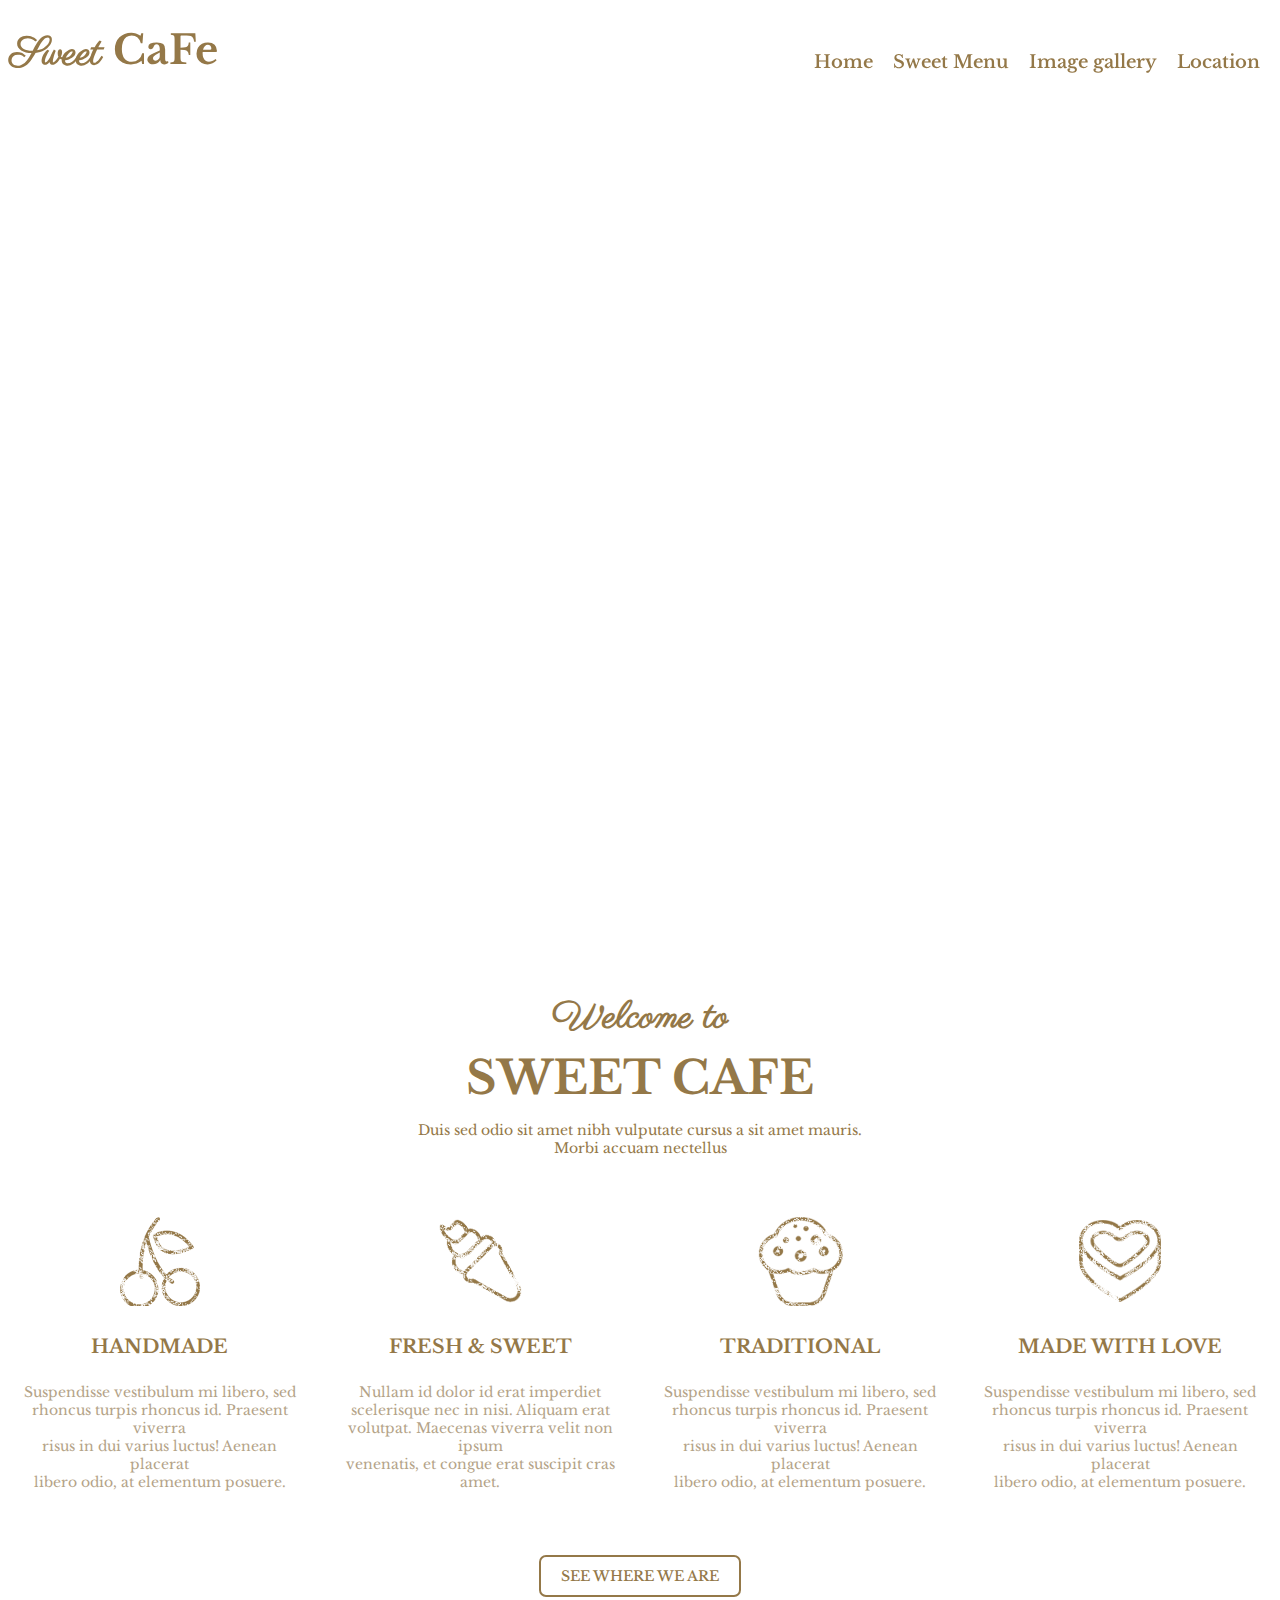
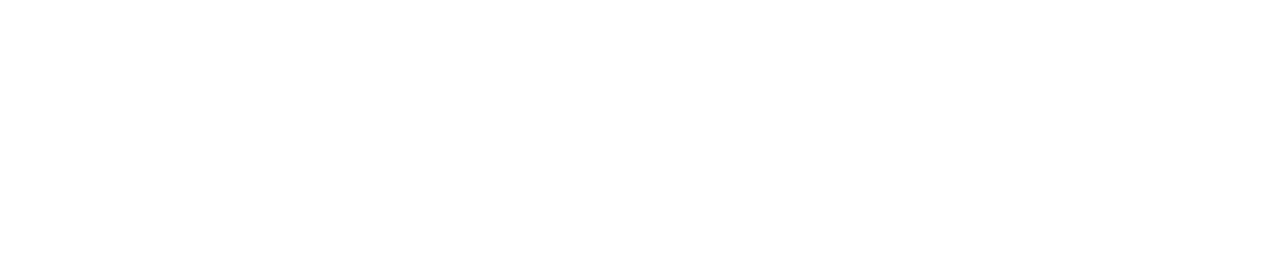
==== index.html @ 422b2dcc "updated the html file" ====
<!DOCTYPE html>
<html lang="en">
  <head>
    <meta charset="UTF-8" />
    <meta name="viewport" content="width=device-width, initial-scale=1.0" />
    <title>Cafe</title>
    <link rel="stylesheet" href="style.css" />
    <link rel="preconnect" href="https://fonts.googleapis.com" />
    <link rel="preconnect" href="https://fonts.gstatic.com" crossorigin />
    <link
      href="https://fonts.googleapis.com/css2?family=Inter:wght@100..900&family=Libre+Baskerville:ital,wght@0,400;0,700;1,400&family=Mitr:wght@200;300;400;500;600;700&family=Nunito:ital,wght@0,200..1000;1,200..1000&family=Outfit:wght@100..900&family=Pacifico&family=Poetsen+One&family=Poppins:ital,wght@0,100;0,200;0,300;0,400;0,500;0,600;0,700;0,800;0,900;1,100;1,200;1,300;1,400;1,500;1,600;1,700;1,800;1,900&family=Roboto+Slab:wght@100..900&family=Roboto:ital,wght@0,100;0,300;0,400;0,500;0,700;0,900;1,100;1,300;1,400;1,500;1,700;1,900&family=Rubik:ital,wght@0,300..900;1,300..900&family=Signika+Negative:wght@300..700&family=Signika:wght@300..700&display=swap"
      rel="stylesheet"
    />
    <link rel="preconnect" href="https://fonts.googleapis.com" />
    <link rel="preconnect" href="https://fonts.gstatic.com" crossorigin />
    <link
      href="https://fonts.googleapis.com/css2?family=Inter:wght@100..900&family=Libre+Baskerville:ital,wght@0,400;0,700;1,400&family=Mitr:wght@200;300;400;500;600;700&family=Nunito:ital,wght@0,200..1000;1,200..1000&family=Outfit:wght@100..900&family=Pacifico&family=Parisienne&family=Poetsen+One&family=Poppins:ital,wght@0,100;0,200;0,300;0,400;0,500;0,600;0,700;0,800;0,900;1,100;1,200;1,300;1,400;1,500;1,600;1,700;1,800;1,900&family=Roboto+Slab:wght@100..900&family=Roboto:ital,wght@0,100;0,300;0,400;0,500;0,700;0,900;1,100;1,300;1,400;1,500;1,700;1,900&family=Rubik:ital,wght@0,300..900;1,300..900&family=Signika+Negative:wght@300..700&family=Signika:wght@300..700&display=swap"
      rel="stylesheet"
    />
  </head>
  <body>
    <div class="home-container">
      <section class="first-section-home">
        <nav class="home-nav">
          <div class="left-logo">
            <h1 class="logo-name"><span class="cursive">Sweet</span> CaFe</h1>
          </div>
          <div class="right-menu">
            <ul class="nav-list">
              <li class="home-li">
                <a href="index.html" class="home-links">Home</a>
              </li>
              <li class="home-li">
                <a href="menu.html" class="home-links">Sweet Menu</a>
              </li>
              <li class="home-li">
                <a href="gallery.html" class="home-links">Image gallery</a>
              </li>
              <li class="home-li">
                <a href="location.html" class="home-links">Location</a>
              </li>
            </ul>
          </div>
        </nav>
        <!-- end of navigation -->
      </section>
      <section class="overview-container">
        <h2 class="welcome-text">Welcome to</h2>
        <h1 class="cafe-name">SWEET CAFE</h1>
        <p class="cafe-descrip">
          Duis sed odio sit amet nibh vulputate cursus a sit amet mauris.<br />
          Morbi accuam nectellus
        </p>
        <div class="columns-container">
          <div class="colum-1">
            <img
              src="icons/berryicon.png"
              alt="berry-icon"
              class="icons-home"
            />
            <h4 class="column-heading">HANDMADE</h4>
            <p class="column-descrip">
              Suspendisse vestibulum mi libero, sed<br />
              rhoncus turpis rhoncus id. Praesent viverra<br />
              risus in dui varius luctus! Aenean placerat<br />
              libero odio, at elementum posuere.
            </p>
          </div>
          <div class="colum-1">
            <img
              src="icons/icecream-cone.png"
              alt="ice-cone"
              class="icons-home"
            />
            <h4 class="column-heading">FRESH & SWEET</h4>
            <p class="column-descrip">
              Nullam id dolor id erat imperdiet<br />
              scelerisque nec in nisi. Aliquam erat<br />
              volutpat. Maecenas viverra velit non ipsum<br />
              venenatis, et congue erat suscipit cras amet.
            </p>
          </div>
          <div class="colum-1">
            <img src="icons/muffin-icon.png" alt="muffin" class="icons-home" />
            <h4 class="column-heading">TRADITIONAL</h4>
            <p class="column-descrip">
              Suspendisse vestibulum mi libero, sed<br />
              rhoncus turpis rhoncus id. Praesent viverra<br />
              risus in dui varius luctus! Aenean placerat<br />
              libero odio, at elementum posuere.
            </p>
          </div>
          <div class="colum-1">
            <img src="icons/heart-icon.png" alt="heart" class="icons-home" />
            <h4 class="column-heading">MADE WITH LOVE</h4>
            <p class="column-descrip">
              Suspendisse vestibulum mi libero, sed<br />
              rhoncus turpis rhoncus id. Praesent viverra<br />
              risus in dui varius luctus! Aenean placerat<br />
              libero odio, at elementum posuere.
            </p>
          </div>
        </div>
        <button class="location-home">
          <a href="location.html" class="home-links">SEE WHERE WE ARE</a>
        </button>
      </section>
      <!-- bottom-div is the last div container -->
    </div>
  </body>
</html>
---- style.css ----
:root {
  --primary-text-color: #947848;
  --footer-background: #f5f5f1;
  --paragraph-color: #b4a388;
}

body {
  overflow-y: scroll;
  scroll-snap-type: y mandatory;
  scroll-snap-align: start;
  width: 100%;
  height: 100vh;
  scroll-behavior: smooth;
  margin: 0;
  font-family: "Libre Baskerville", serif;
  margin: 0;
  cursor: pointer;
}
.first-section-home {
  background-image: url("images/new-home-bg.jpg");
  background-size: cover;
  width: 100%;
  height: 100vh;
  background-position: center;
}
.home-nav {
  background-color: rgba(255, 255, 255, 0.7);
  display: flex;
  justify-content: space-between;
  padding-left: 10px;
  padding-right: 15px;
  position: fixed;
  top: 0;
  width: 100%;
}
.logo-name {
  font-size: 40px;
  color: var(--primary-text-color);
  margin-top: 25px;
  font-weight: 700;
}
.cursive {
  font-family: "Parisienne", cursive;
}
.right-menu {
  padding-right: 20px;
}
.nav-list {
  list-style: none;
  display: flex;

  margin-top: 30px;
}
.home-li {
  font-size: 18px;
  padding: 10px;
  color: var(--primary-text-color);
  font-weight: 600;
  line-height: 44px;
}
.home-links {
  color: var(--primary-text-color);
  text-decoration: none;
  cursor: grab;
}
.overview-container {
  background-color: white;
  width: 100%;
  height: 100vh;
  scroll-snap-align: start;
  padding-top: 60px;
  text-align: center;
}
.welcome-text {
  color: var(--primary-text-color);
  text-align: center;
  font-size: 38px;
  margin-bottom: 0;
  font-family: "Parisienne", cursive;
}
.cafe-name {
  text-align: center;
  font-size: 46px;
  color: var(--primary-text-color);
  margin-bottom: 15px;
  margin-top: 5px;
}
.cafe-descrip {
  text-align: center;
  color: var(--primary-text-color);
  font-size: 14px;
}
.columns-container {
  display: flex;
  justify-content: space-evenly;
  text-align: center;
  margin-top: 40px;
  padding-bottom: 30px;
}
.column-heading {
  color: var(--primary-text-color);
  font-size: 19px;
}
.column-descrip {
  color: var(--paragraph-color);
  font-size: 14px;
}
.colum-1 {
  padding: 20px;
}
.icons-home {
  position: relative;
  display: inline-block;
  transition: transform 0.3s ease;
}

.icons-home::after {
  content: "";
  position: absolute;
  left: 0;
  bottom: -10px; /* Adjust the position as needed */
  width: 100%;
  height: 2px; /* Adjust the height of the underline as needed */
  background-color: black; /* Adjust the color of the underline as needed */
  transform: scaleX(0);
  transform-origin: bottom right;
  transition: transform 0.3s ease;
}

.icons-home:hover {
  transform: scale(1.2); /* Scale up the image slightly to bring it forward */
}

.icons-home:hover::after {
  transform: scaleX(1);
  transform-origin: bottom left;
}
.location-home {
  padding: 10px 20px;
  border: 2px solid var(--primary-text-color);
  background-color: white;
  border-radius: 7px;
  transition: all 0.3s ease-in-out;
}
.location-home:hover {
  background-color: var(--primary-text-color);
  color: white;
}

.location-home a {
  font-size: 14px;
  font-weight: 500;
  font-family: "Libre Baskerville", serif;
}

.location-home a:hover {
  color: white;
  background-color: var(--primary-text-color);
}
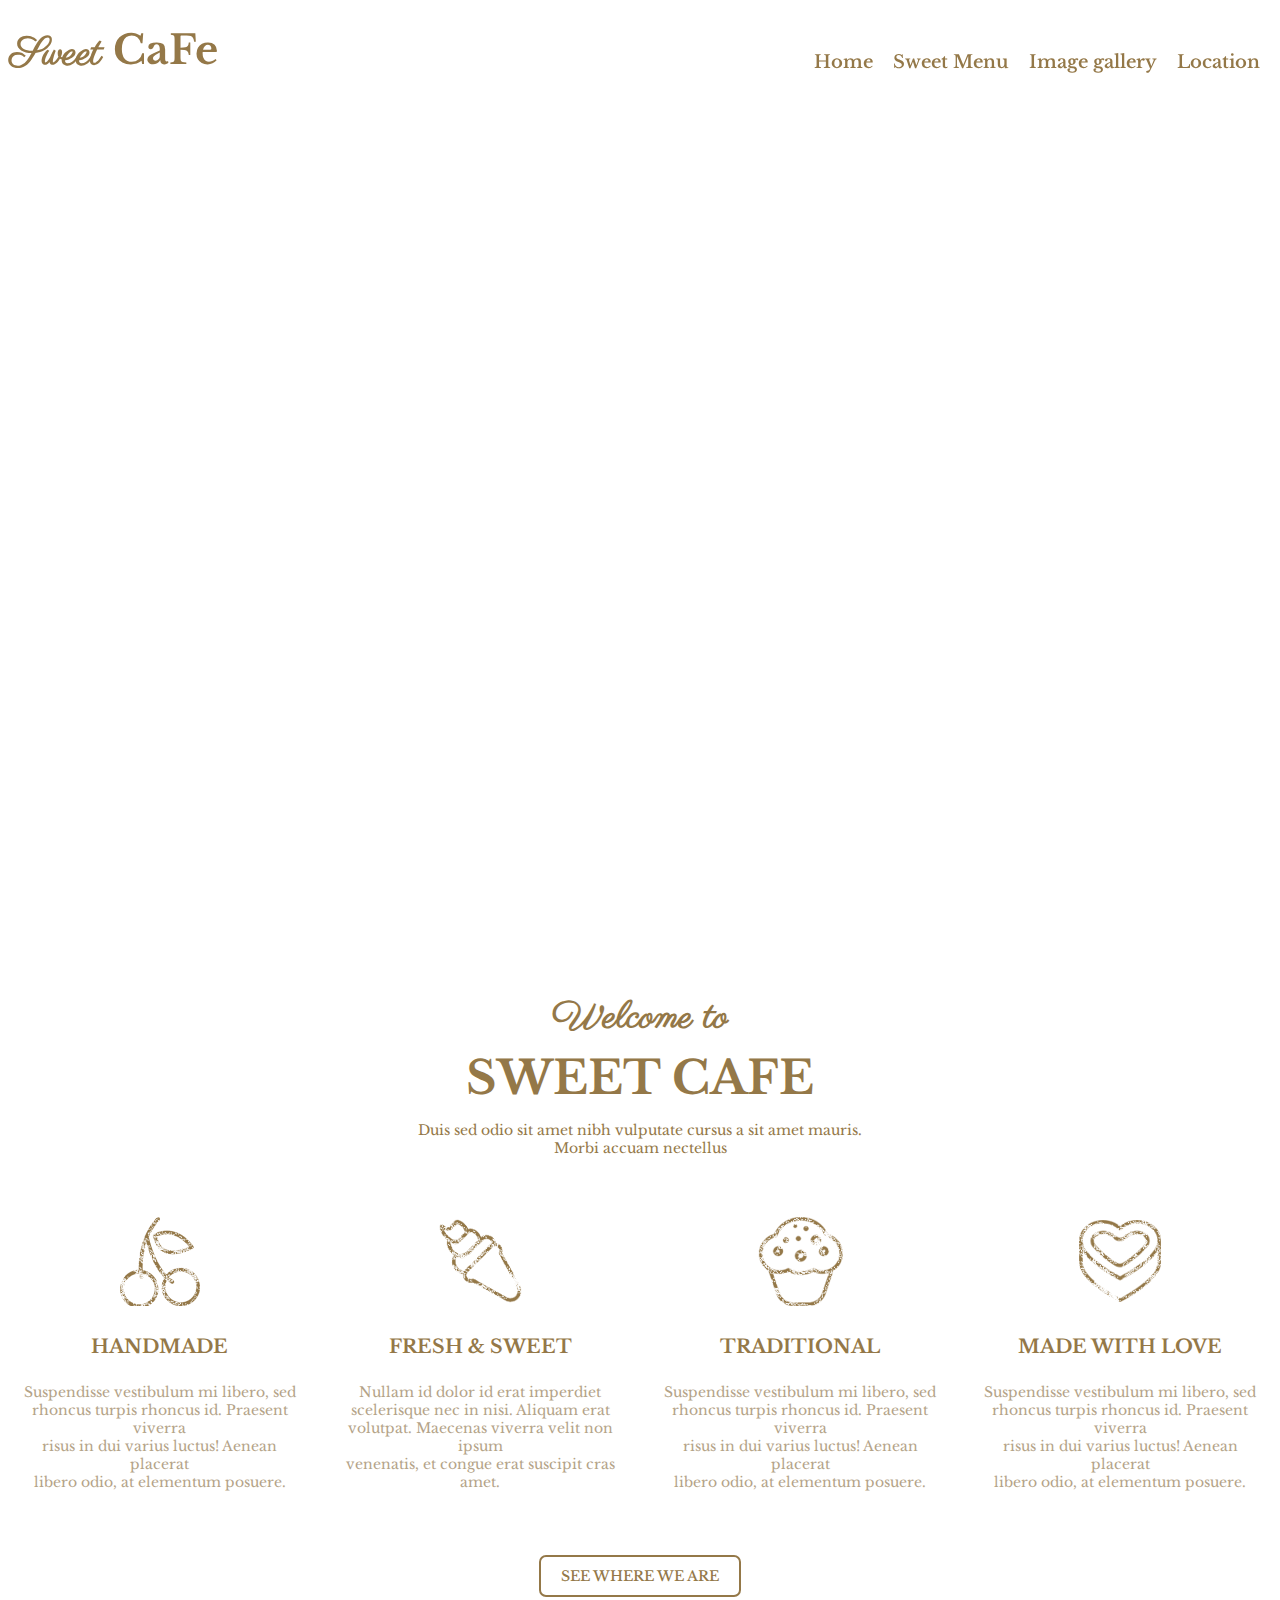
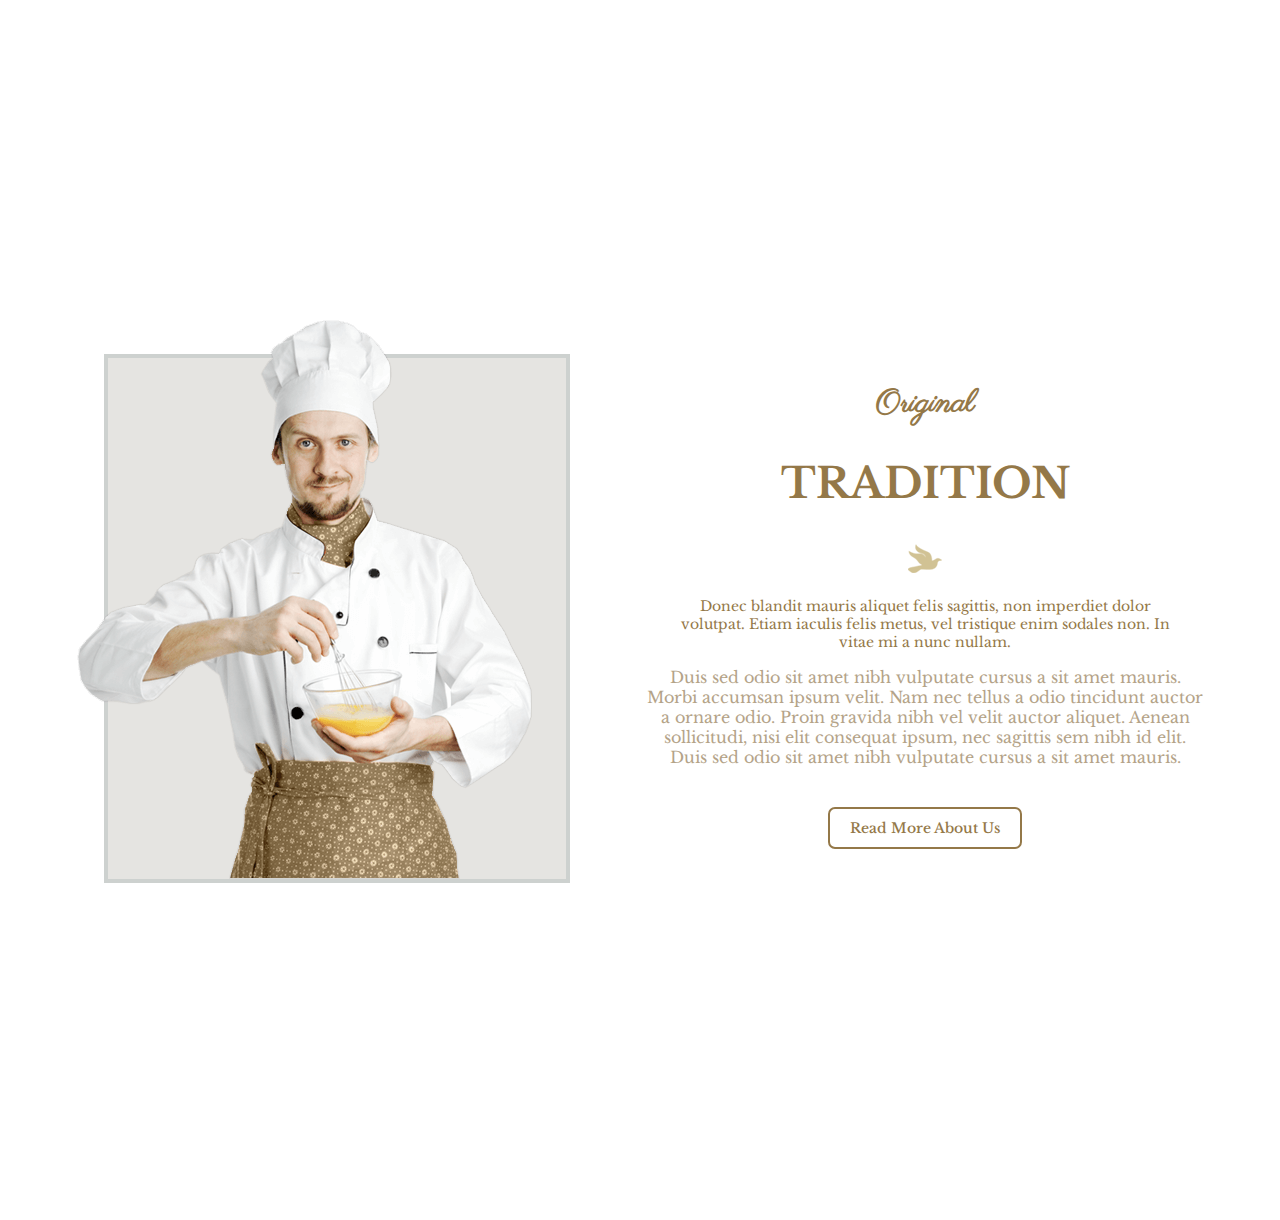
==== commit 489c3070: "updated the css file" ====
--- a/index.html
+++ b/index.html
@@ -101,9 +101,41 @@
             </p>
           </div>
         </div>
-        <button class="location-home">
-          <a href="location.html" class="home-links">SEE WHERE WE ARE</a>
-        </button>
+        <a href="location.html" class="home-links"
+          ><button class="location-home">SEE WHERE WE ARE</button></a
+        >
+      </section>
+      <section class="tradition">
+        <div class="tradition-container">
+          <div class="right">
+            <img src="images/chef-pic.png" alt="chef" />
+          </div>
+          <div class="left">
+            <h3 class="original-text">Original</h3>
+            <h1 class="tradition-text">TRADITION</h1>
+            <img src="images/bird-icon.png" alt="bird" class="bird-icon" />
+            <p class="dark-text">
+              Donec blandit mauris aliquet felis sagittis, non imperdiet
+              dolor<br />
+              volutpat. Etiam iaculis felis metus, vel tristique enim sodales
+              non. In<br />
+              vitae mi a nunc nullam.
+            </p>
+            <p class="gold-text">
+              Duis sed odio sit amet nibh vulputate cursus a sit amet mauris.<br />
+              Morbi accumsan ipsum velit. Nam nec tellus a odio tincidunt
+              auctor<br />
+              a ornare odio. Proin gravida nibh vel velit auctor aliquet.
+              Aenean<br />
+              sollicitudi, nisi elit consequat ipsum, nec sagittis sem nibh id
+              elit.<br />
+              Duis sed odio sit amet nibh vulputate cursus a sit amet mauris.
+            </p>
+            <a href="history.html" class="home-links"
+              ><button class="location-home">Read More About Us</button></a
+            >
+          </div>
+        </div>
       </section>
       <!-- bottom-div is the last div container -->
     </div>
--- a/style.css
+++ b/style.css
@@ -17,7 +17,7 @@
   cursor: pointer;
 }
 .first-section-home {
-  background-image: url("images/new-home-bg.jpg");
+  background-image: url("images/front-bg.jpg");
   background-size: cover;
   width: 100%;
   height: 100vh;
@@ -142,18 +142,53 @@
   border-radius: 7px;
   transition: all 0.3s ease-in-out;
 }
-.location-home:hover {
-  background-color: var(--primary-text-color);
-  color: white;
-}
 
-.location-home a {
+.location-home {
   font-size: 14px;
   font-weight: 500;
   font-family: "Libre Baskerville", serif;
+  color: var(--primary-text-color);
+  cursor: grabbing;
 }
 
-.location-home a:hover {
+.location-home:hover {
   color: white;
   background-color: var(--primary-text-color);
 }
+.tradition {
+  background-color: white;
+  width: 100%;
+  height: 100vh;
+  scroll-snap-align: start;
+  padding-top: 60px;
+  text-align: center;
+}
+.tradition-container {
+  display: flex;
+  justify-content: space-evenly;
+}
+.original-text {
+  font-size: 32px;
+  font-family: "Parisienne", cursive;
+  color: var(--primary-text-color);
+}
+.tradition-text {
+  font-size: 42px;
+  color: var(--primary-text-color);
+  margin-bottom: 20px;
+}
+.dark-text {
+  font-size: 14px;
+  color: var(--primary-text-color);
+  margin-top: 20px;
+}
+.gold-text {
+  color: var(--paragraph-color);
+  margin-bottom: 40px;
+}
+.left {
+  padding-top: 30px;
+}
+.bird-icon {
+  margin-top: 15px;
+}
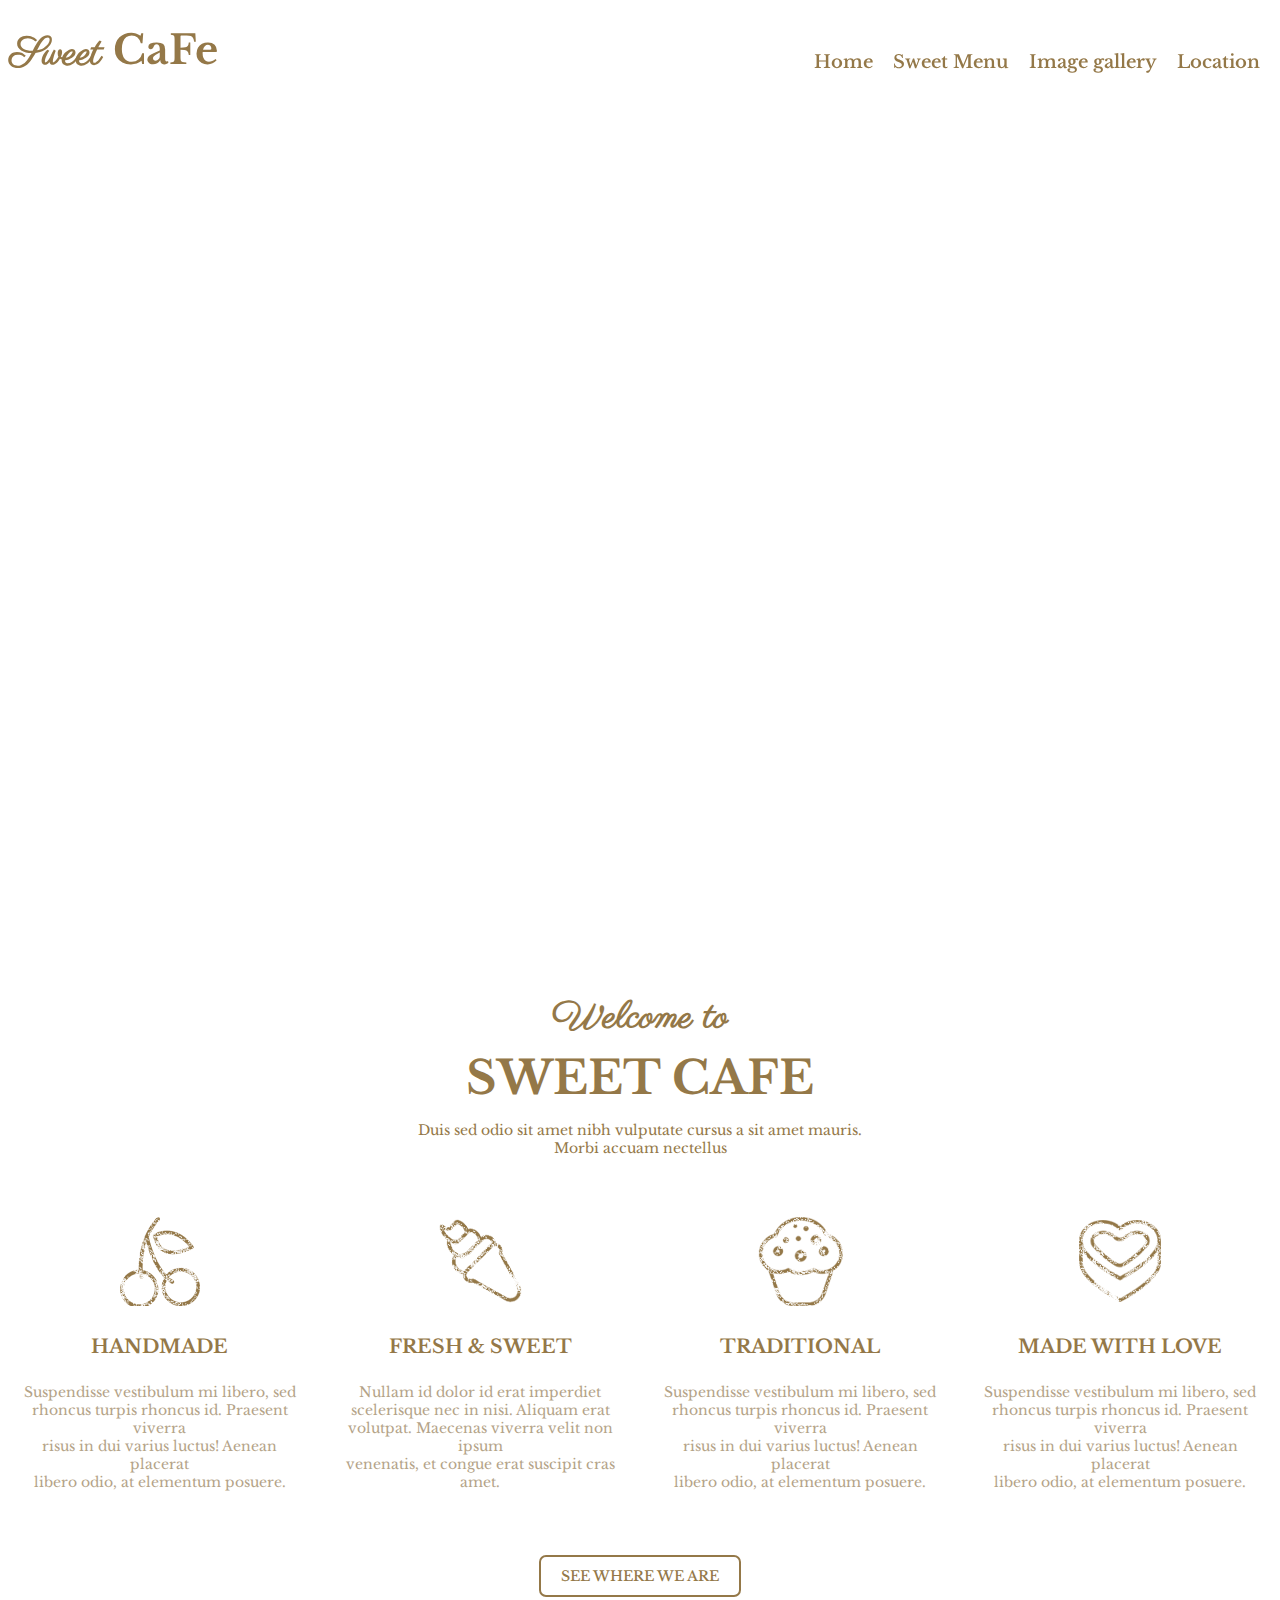
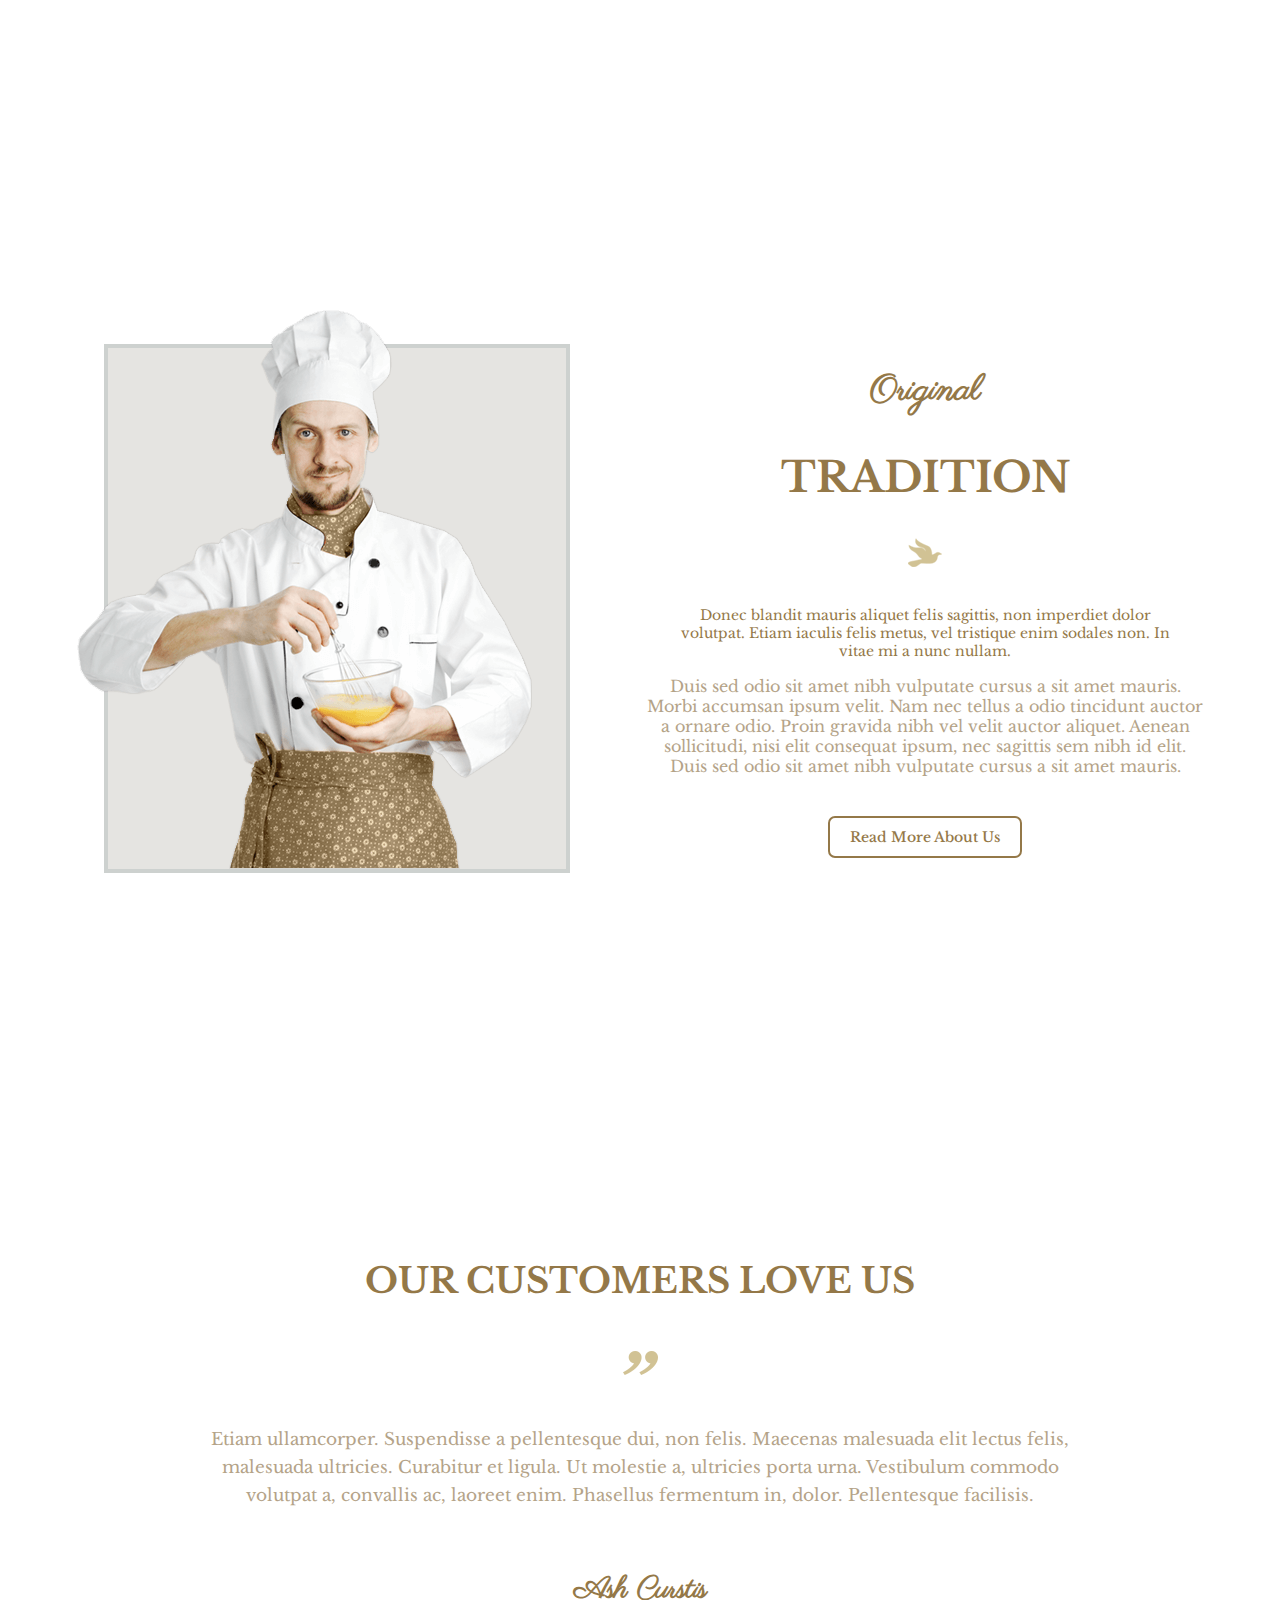
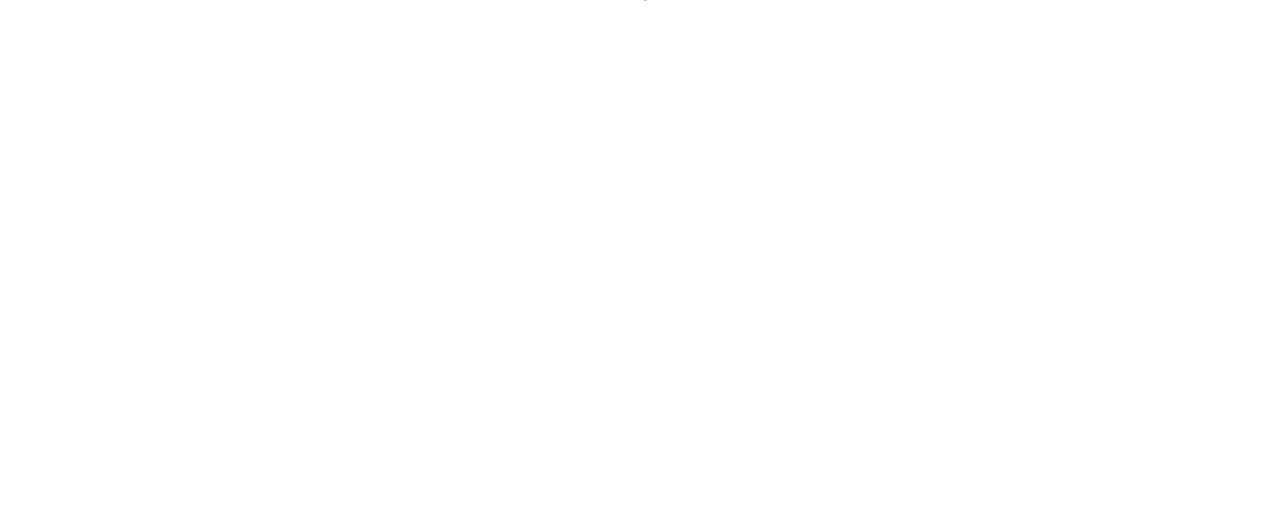
==== commit 068247f1: "updated the html file" ====
--- a/index.html
+++ b/index.html
@@ -137,6 +137,23 @@
           </div>
         </div>
       </section>
+      <section class="review">
+        <h2 class="customer-review">OUR CUSTOMERS LOVE US</h2>
+        <img
+          src="images/quotation-marks.png"
+          alt="quotations"
+          class="qoute-image"
+        />
+        <p class="quote-text">
+          Etiam ullamcorper. Suspendisse a pellentesque dui, non felis. Maecenas
+          malesuada elit lectus felis,<br />
+          malesuada ultricies. Curabitur et ligula. Ut molestie a, ultricies
+          porta urna. Vestibulum commodo<br />
+          volutpat a, convallis ac, laoreet enim. Phasellus fermentum in, dolor.
+          Pellentesque facilisis.
+        </p>
+        <p class="name-reviewer">Ash Curstis</p>
+      </section>
       <!-- bottom-div is the last div container -->
     </div>
   </body>
--- a/style.css
+++ b/style.css
@@ -160,7 +160,7 @@
   width: 100%;
   height: 100vh;
   scroll-snap-align: start;
-  padding-top: 60px;
+  padding-top: 50px;
   text-align: center;
 }
 .tradition-container {
@@ -168,7 +168,7 @@
   justify-content: space-evenly;
 }
 .original-text {
-  font-size: 32px;
+  font-size: 36px;
   font-family: "Parisienne", cursive;
   color: var(--primary-text-color);
 }
@@ -181,14 +181,46 @@
   font-size: 14px;
   color: var(--primary-text-color);
   margin-top: 20px;
+  margin-bottom: 15px;
 }
 .gold-text {
   color: var(--paragraph-color);
   margin-bottom: 40px;
 }
 .left {
-  padding-top: 30px;
+  padding-top: 20px;
 }
 .bird-icon {
   margin-top: 15px;
-}
+  margin-bottom: 15px;
+}
+.review {
+  background-color: white;
+  width: 100%;
+  height: 100vh;
+  scroll-snap-align: start;
+  padding-top: 20px;
+  text-align: center;
+}
+.customer-review {
+  color: var(--primary-text-color);
+  font-size: 35px;
+}
+.quote-text {
+  color: var(--paragraph-color);
+  padding-bottom: 30px;
+  font-size: 17px;
+  line-height: 28px;
+  font-weight: 400;
+  letter-spacing: 0px;
+}
+.qoute-image {
+  margin-bottom: 30px;
+  margin-top: 20px;
+}
+.name-reviewer {
+  color: var(--primary-text-color);
+  font-family: "Parisienne", cursive;
+  font-size: 30px;
+  font-weight: 600;
+}
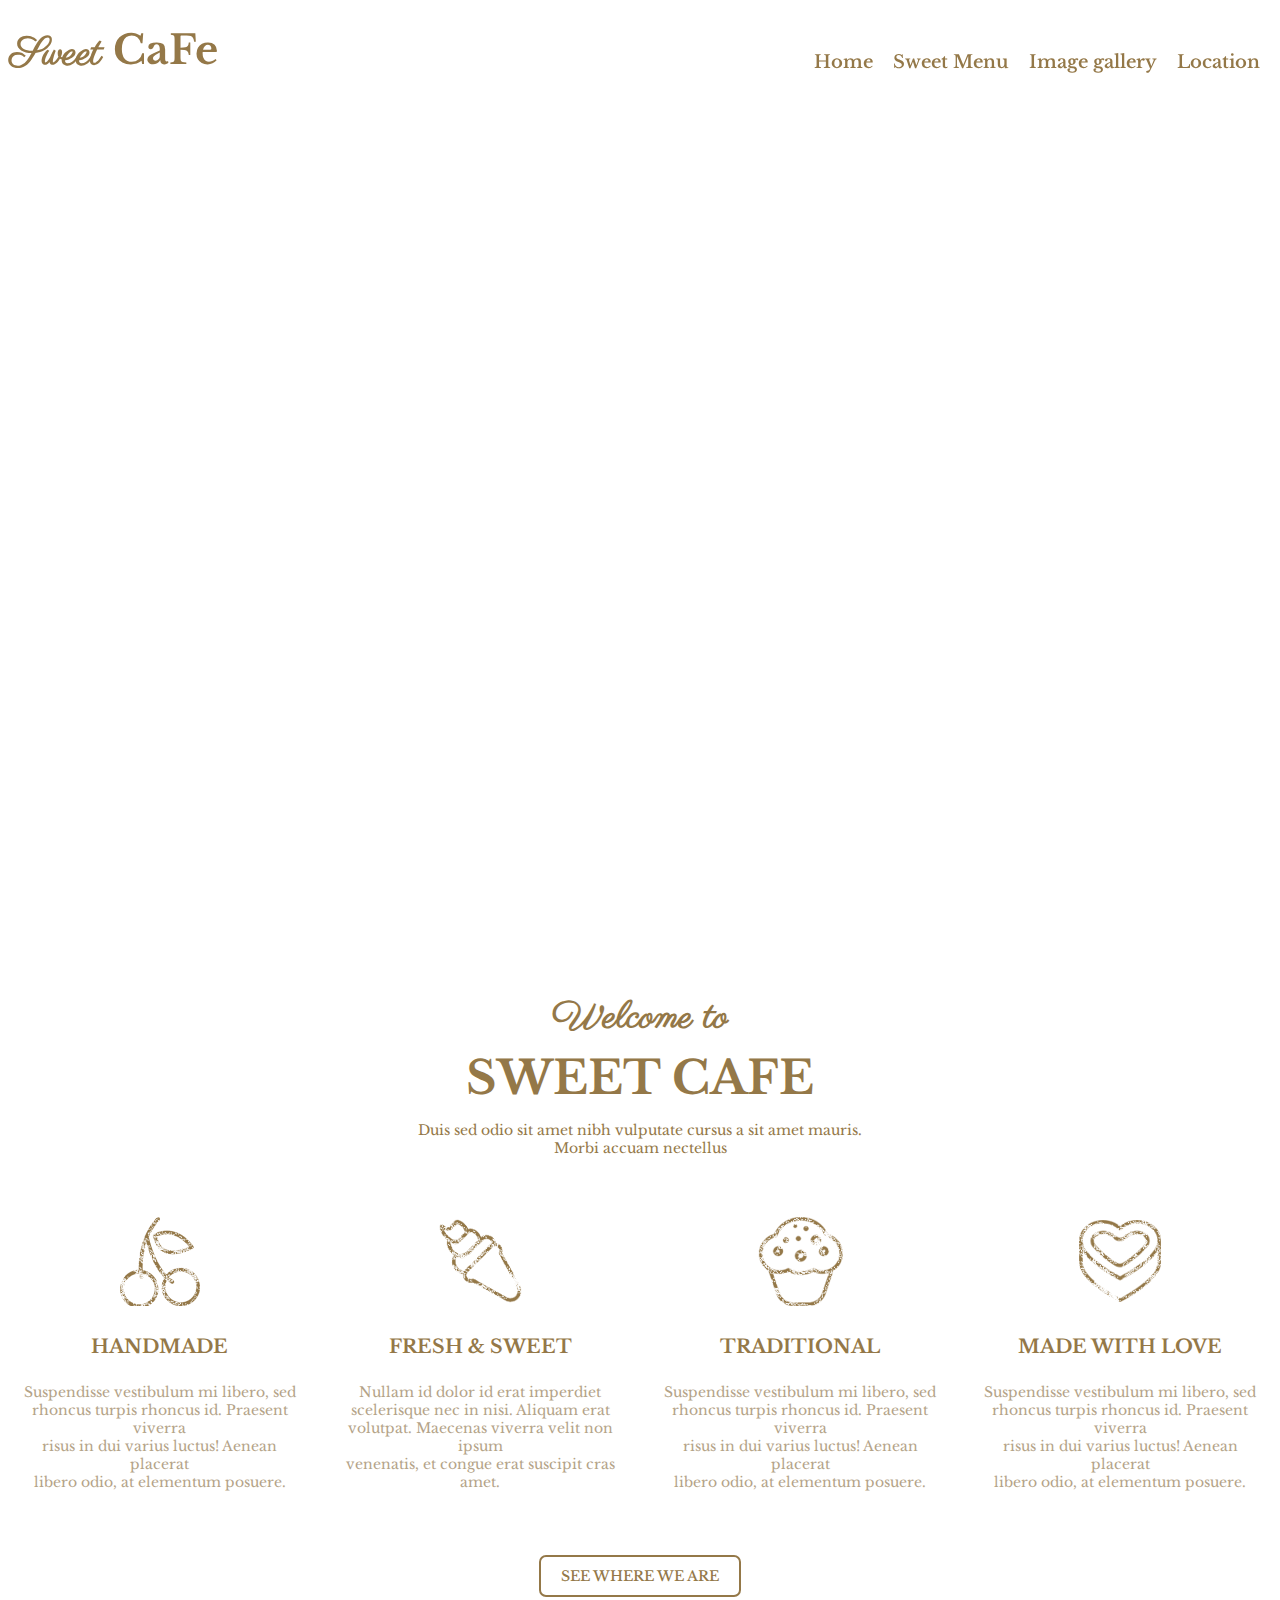
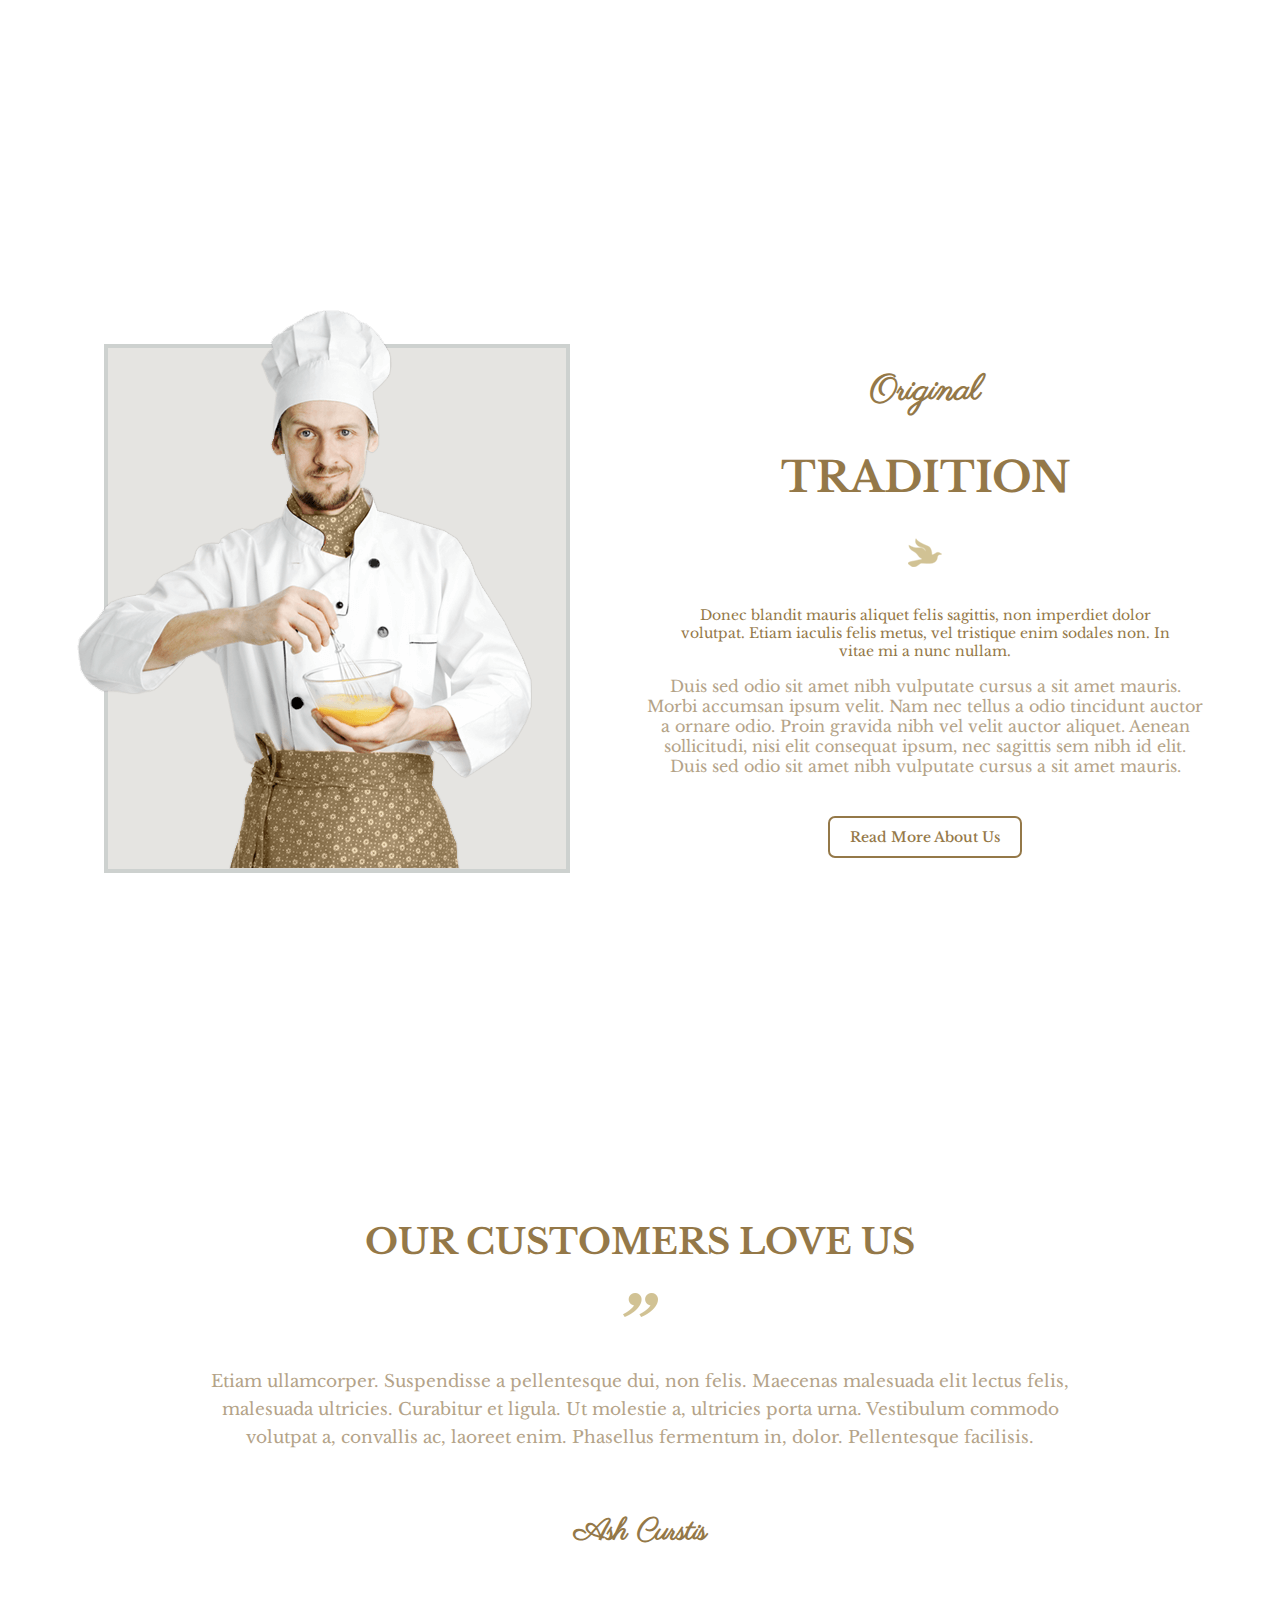
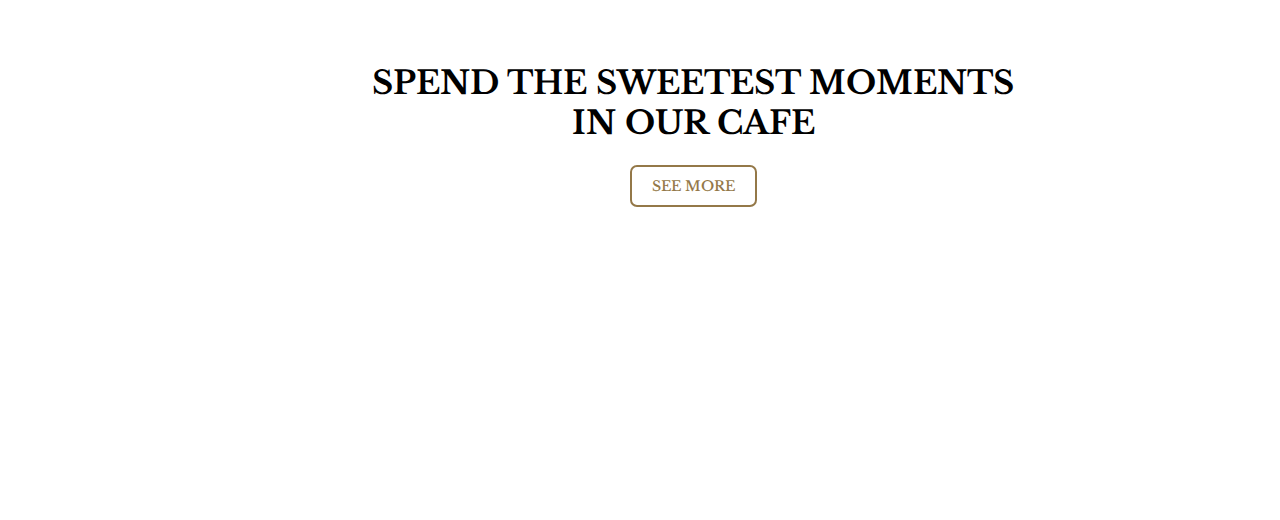
==== commit bab93ade: "updated the html file" ====
--- a/index.html
+++ b/index.html
@@ -153,6 +153,15 @@
           Pellentesque facilisis.
         </p>
         <p class="name-reviewer">Ash Curstis</p>
+        <div class="spend-time">
+          <h1 class="spend-text">
+            SPEND THE SWEETEST MOMENTS<br />
+            IN OUR CAFE
+          </h1>
+          <a href="history.html" class="home-links"
+            ><button class="location-home">SEE MORE</button></a
+          >
+        </div>
       </section>
       <!-- bottom-div is the last div container -->
     </div>
--- a/style.css
+++ b/style.css
@@ -199,12 +199,14 @@
   width: 100%;
   height: 100vh;
   scroll-snap-align: start;
-  padding-top: 20px;
+
   text-align: center;
 }
 .customer-review {
   color: var(--primary-text-color);
   font-size: 35px;
+  margin-top: 10px;
+  margin-bottom: 10px;
 }
 .quote-text {
   color: var(--paragraph-color);
@@ -224,3 +226,14 @@
   font-size: 30px;
   font-weight: 600;
 }
+.spend-time {
+  background-image: url(images/new-home-bg.jpg);
+  background-size: cover;
+  width: 100%;
+  background-position: center;
+
+  padding-top: 60px;
+  padding-left: 53px;
+  padding-right: 53px;
+  padding-bottom: 40px;
+}
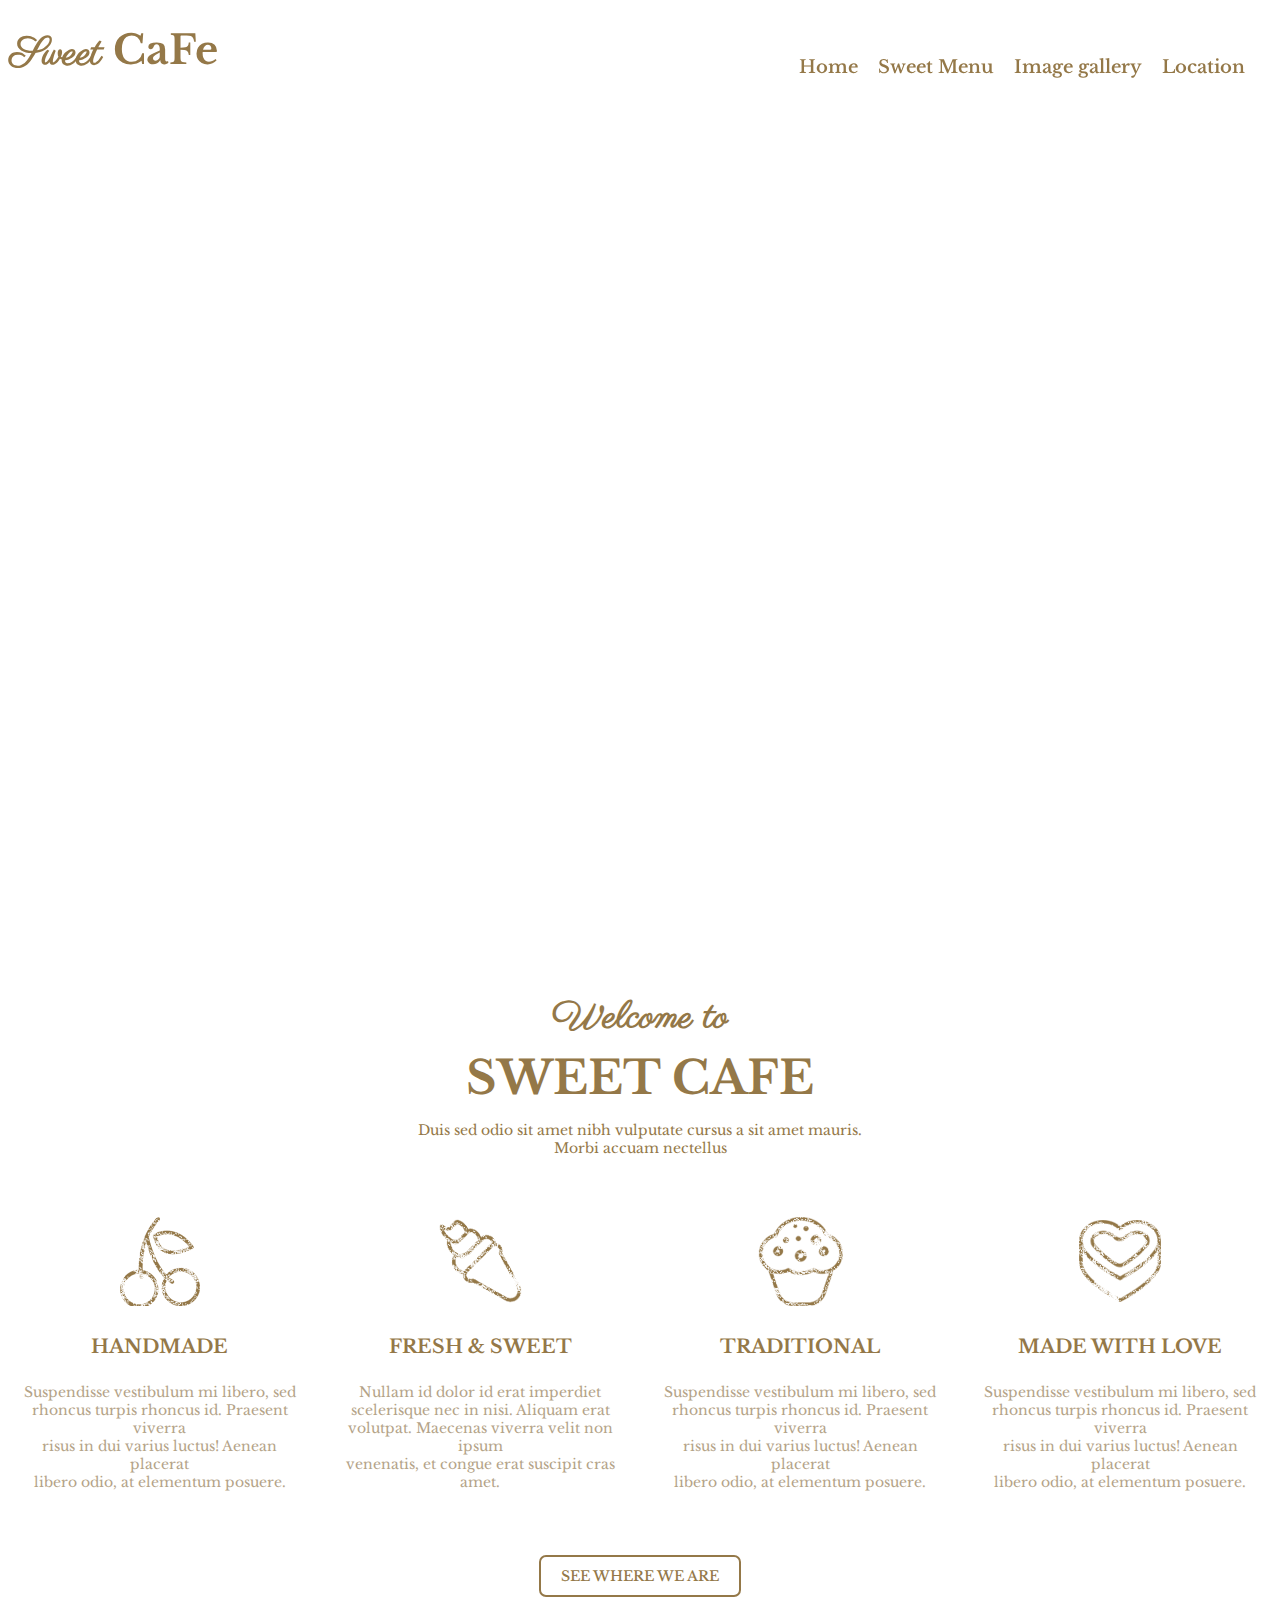
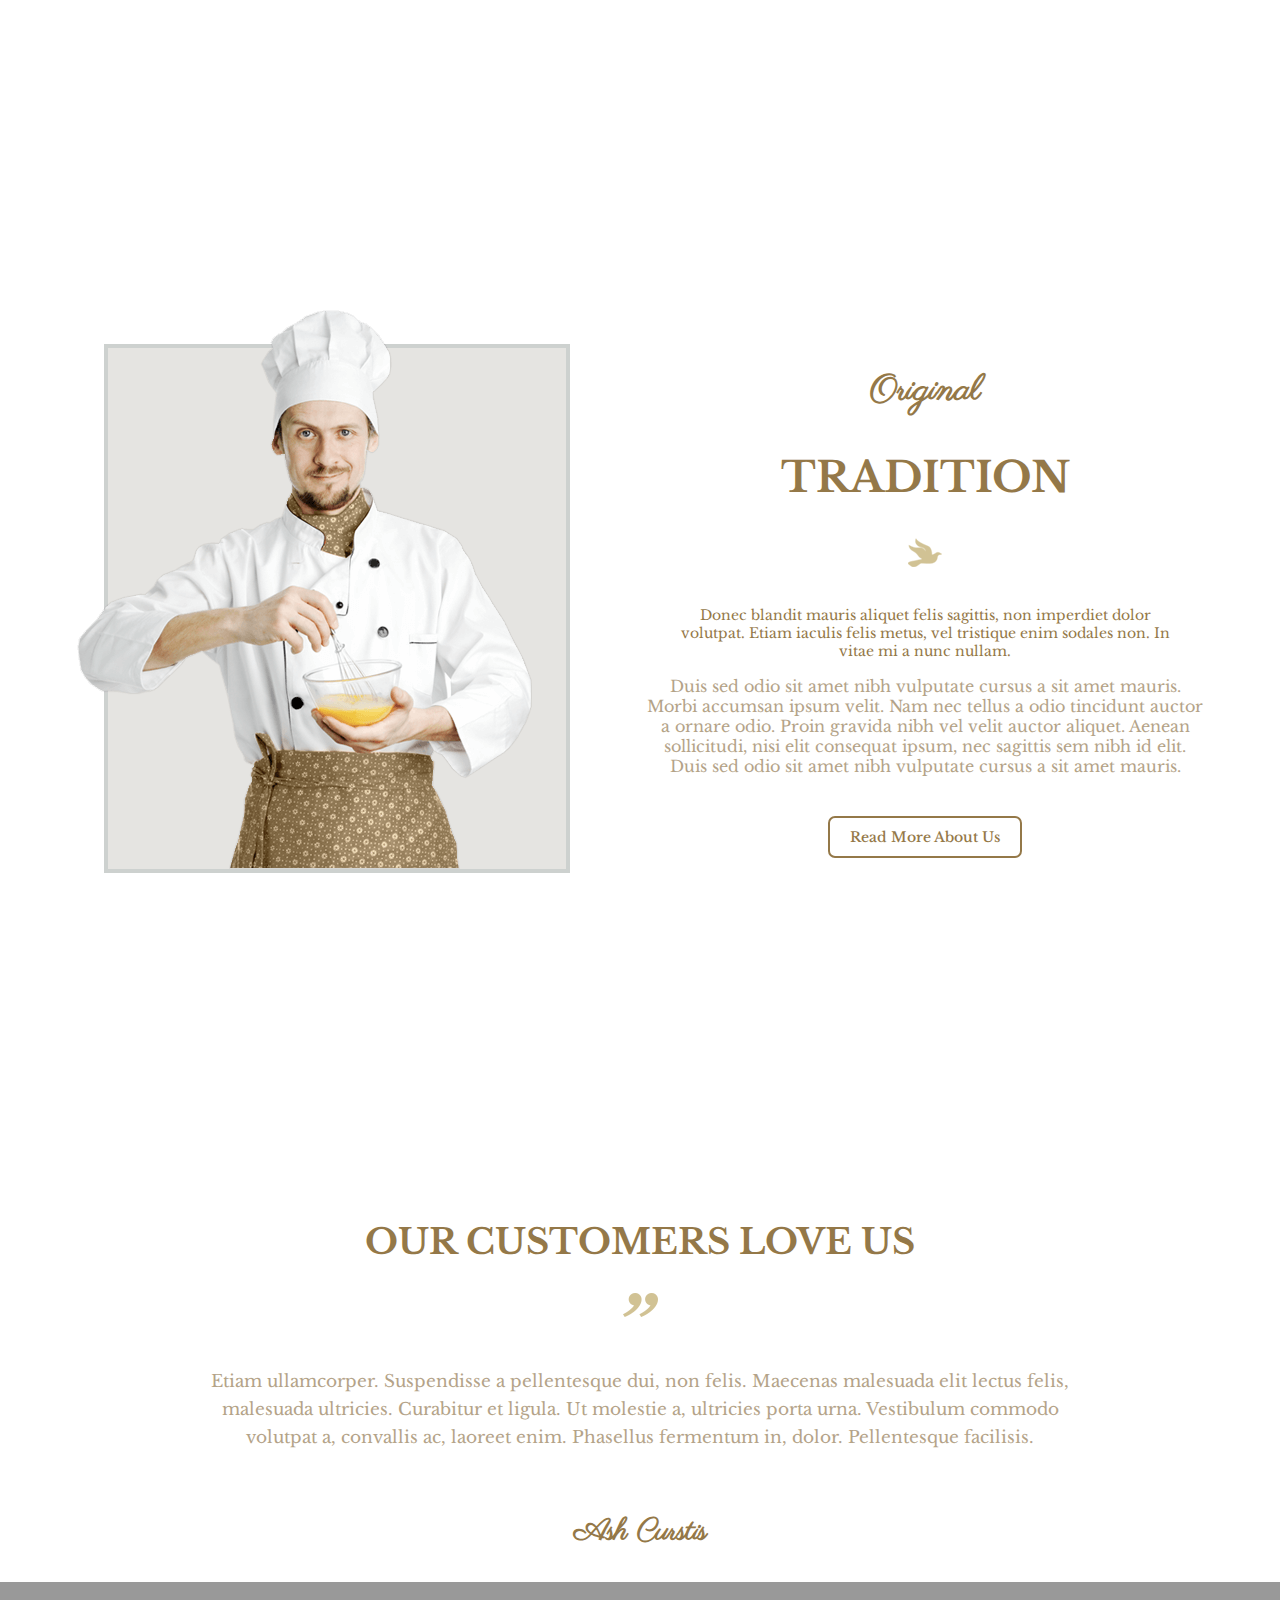
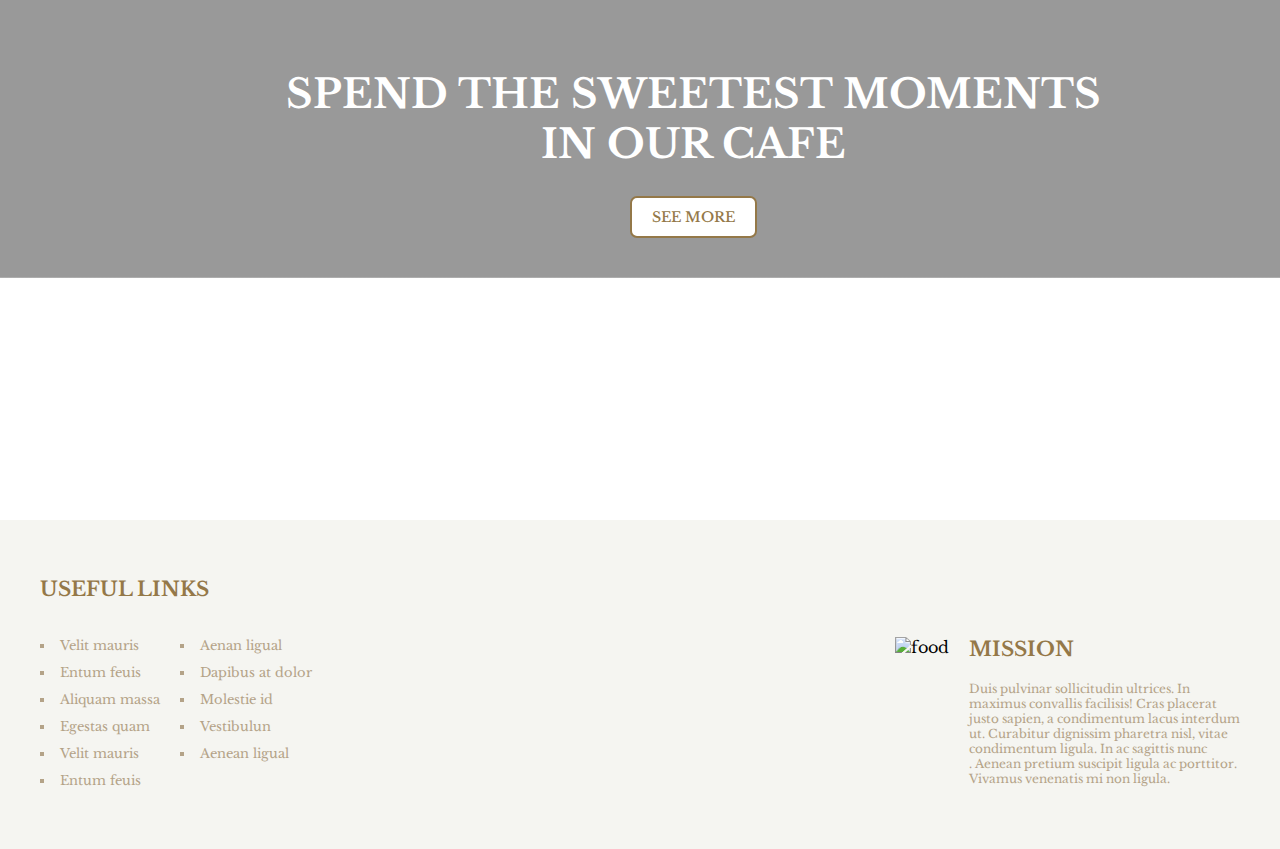
==== commit fb307a20: "finished the home landing page" ====
--- a/index.html
+++ b/index.html
@@ -163,6 +163,51 @@
           >
         </div>
       </section>
+      <footer>
+        <h2 class="footer-head">USEFUL LINKS</h2>
+        <div class="footer-container">
+          <div class="footer-list-container">
+            <div class="list-1">
+              <ul>
+                <li>Velit mauris</li>
+
+                <li>Entum feuis</li>
+                <li>Aliquam massa</li>
+                <li>Egestas quam</li>
+                <li>Velit mauris</li>
+                <li>Entum feuis</li>
+              </ul>
+            </div>
+            <div class="list-1">
+              <ul>
+                <li>Aenan ligual</li>
+                <li>Dapibus at dolor</li>
+                <li>Molestie id</li>
+                <li>Vestibulun</li>
+                <li>Aenean ligual</li>
+              </ul>
+            </div>
+          </div>
+          <div class="img-text-container">
+            <div class="image">
+              <img src="images/footer-img.jpg" alt="food" class="footer-img" />
+            </div>
+
+            <div class="mission-container">
+              <h3 class="footer-head">MISSION</h3>
+              <p class="foot-text">
+                Duis pulvinar sollicitudin ultrices. In<br />
+                maximus convallis facilisis! Cras placerat<br />
+                justo sapien, a condimentum lacus interdum<br />
+                ut. Curabitur dignissim pharetra nisl, vitae<br />
+                condimentum ligula. In ac sagittis nunc<br />. Aenean pretium
+                suscipit ligula ac porttitor.<br />
+                Vivamus venenatis mi non ligula.
+              </p>
+            </div>
+          </div>
+        </div>
+      </footer>
       <!-- bottom-div is the last div container -->
     </div>
   </body>
--- a/style.css
+++ b/style.css
@@ -227,7 +227,8 @@
   font-weight: 600;
 }
 .spend-time {
-  background-image: url(images/new-home-bg.jpg);
+  background-image: linear-gradient(rgba(0, 0, 0, 0.4), rgba(0, 0, 0, 0.4)),
+    url(images/new-home-bg.jpg);
   background-size: cover;
   width: 100%;
   background-position: center;
@@ -237,3 +238,50 @@
   padding-right: 53px;
   padding-bottom: 40px;
 }
+.spend-text {
+  font-size: 40px;
+  color: white;
+}
+footer {
+  background-color: var(--footer-background);
+  padding: 40px;
+}
+.footer-head {
+  font-size: 20px;
+  color: var(--primary-text-color);
+}
+.footer-list-container {
+  display: flex;
+  color: var(--paragraph-color);
+}
+ul {
+  list-style: square;
+  padding: 5px;
+  margin: 10px;
+}
+li {
+  font-size: 13px;
+  padding: 5px;
+}
+.footer-img {
+  width: 200px;
+  height: 200px;
+  object-fit: cover;
+  object-position: center;
+}
+.img-text-container {
+  display: flex;
+  justify-content: right;
+}
+.footer-container {
+  display: flex;
+  justify-content: space-between;
+}
+.image {
+  padding: 20px;
+}
+.foot-text {
+  margin-top: 8px;
+  color: var(--paragraph-color);
+  font-size: 12px;
+}
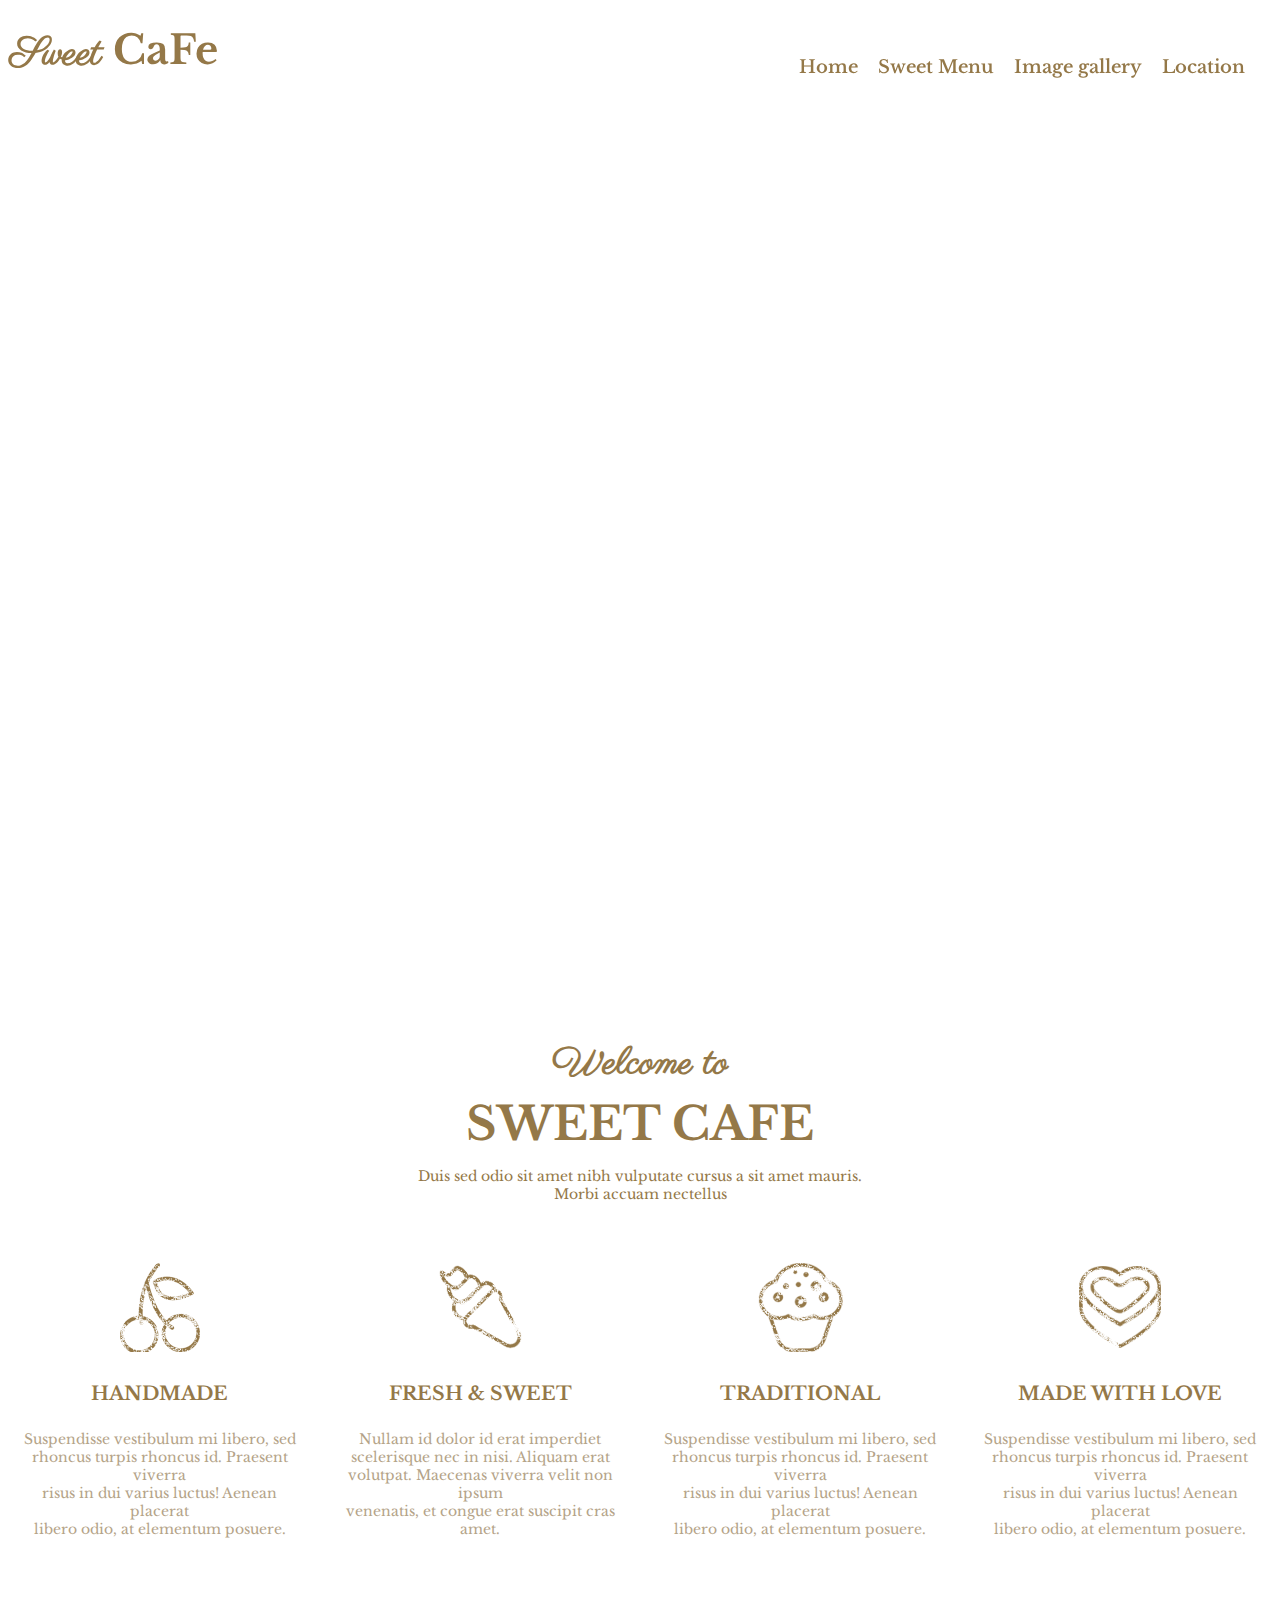
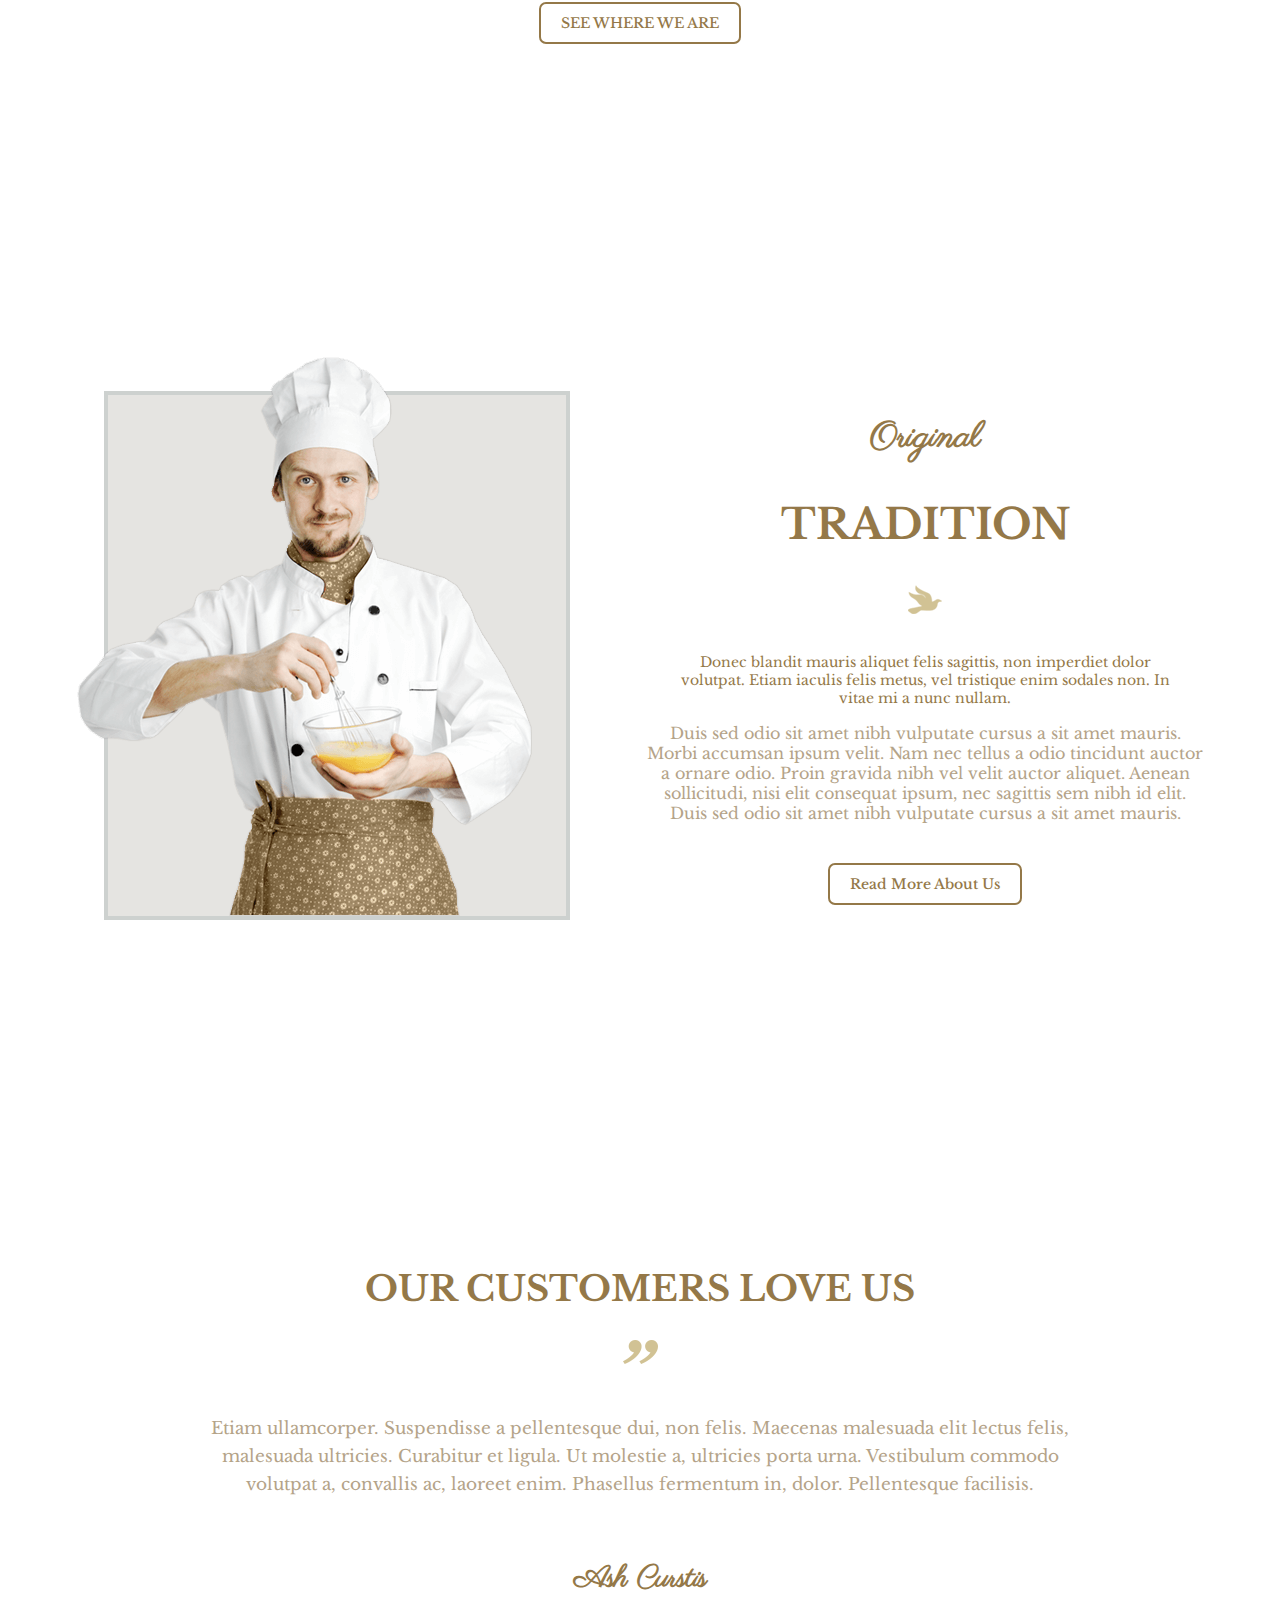
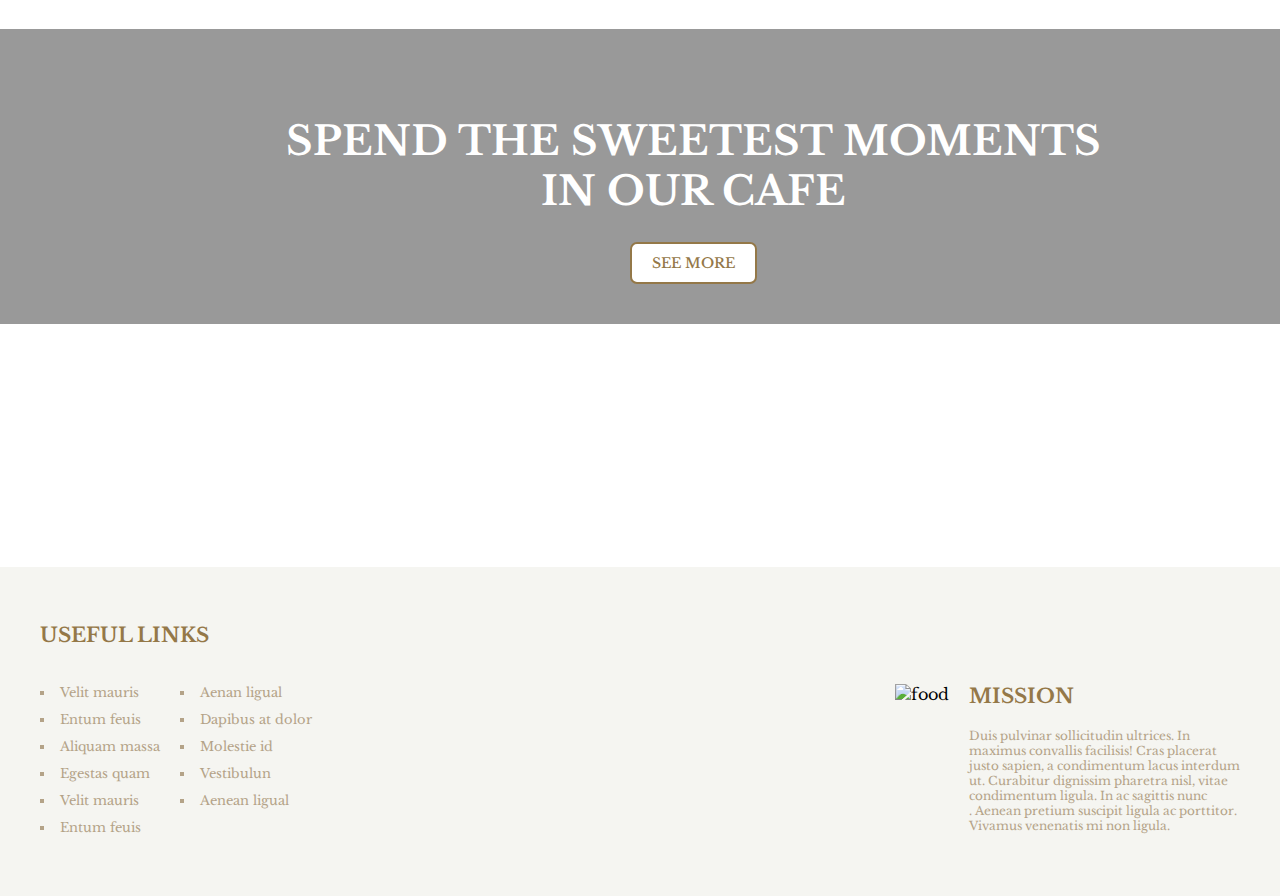
==== commit 2fb97b75: "updated the menu" ====
--- a/index.html
+++ b/index.html
@@ -17,11 +17,12 @@
       href="https://fonts.googleapis.com/css2?family=Inter:wght@100..900&family=Libre+Baskerville:ital,wght@0,400;0,700;1,400&family=Mitr:wght@200;300;400;500;600;700&family=Nunito:ital,wght@0,200..1000;1,200..1000&family=Outfit:wght@100..900&family=Pacifico&family=Parisienne&family=Poetsen+One&family=Poppins:ital,wght@0,100;0,200;0,300;0,400;0,500;0,600;0,700;0,800;0,900;1,100;1,200;1,300;1,400;1,500;1,600;1,700;1,800;1,900&family=Roboto+Slab:wght@100..900&family=Roboto:ital,wght@0,100;0,300;0,400;0,500;0,700;0,900;1,100;1,300;1,400;1,500;1,700;1,900&family=Rubik:ital,wght@0,300..900;1,300..900&family=Signika+Negative:wght@300..700&family=Signika:wght@300..700&display=swap"
       rel="stylesheet"
     />
+    <script src="https://cdn.lordicon.com/lordicon.js"></script>
   </head>
   <body>
-    <div class="home-container">
+    <div class="home-container" id="home">
       <section class="first-section-home">
-        <nav class="home-nav">
+        <nav class="home-nav" id="nav">
           <div class="left-logo">
             <h1 class="logo-name"><span class="cursive">Sweet</span> CaFe</h1>
           </div>
@@ -42,6 +43,7 @@
             </ul>
           </div>
         </nav>
+        <h1 class="home-welcome">Where Coffee Dreams Come True</h1>
         <!-- end of navigation -->
       </section>
       <section class="overview-container">
@@ -207,6 +209,15 @@
             </div>
           </div>
         </div>
+        <a href="#home">
+          <lord-icon
+            src="https://cdn.lordicon.com/dwoxxgps.json"
+            trigger="click"
+            colors="primary:#947848"
+            style="width: 60px; height: 60px"
+          >
+          </lord-icon
+        ></a>
       </footer>
       <!-- bottom-div is the last div container -->
     </div>
--- a/style.css
+++ b/style.css
@@ -2,6 +2,7 @@
   --primary-text-color: #947848;
   --footer-background: #f5f5f1;
   --paragraph-color: #b4a388;
+  --menu-bg: #ebe6e8;
 }
 
 body {
@@ -57,6 +58,14 @@
   color: var(--primary-text-color);
   font-weight: 600;
   line-height: 44px;
+}
+.home-welcome {
+  text-align: center;
+  padding-top: 250px;
+  font-size: 70px;
+  color: white;
+  font-weight: 700;
+  font-family: "Parisienne", cursive;
 }
 .home-links {
   color: var(--primary-text-color);
@@ -285,3 +294,76 @@
   color: var(--paragraph-color);
   font-size: 12px;
 }
+
+.menu-heading {
+  text-align: center;
+  padding-top: 150px;
+  padding-bottom: 50px;
+  margin: 0;
+  background-color: var(--menu-bg);
+  font-size: 40px;
+  font-family: "Libre Baskerville", serif;
+  color: var(--primary-text-color);
+}
+.menu-container {
+  display: flex;
+  justify-content: space-evenly;
+  align-items: center;
+}
+.pie-text {
+  background-image: url(menu-pics/pie-pic.jpg);
+  background-size: cover;
+  width: 100%;
+  background-position: center;
+  width: 350px;
+  height: 320px;
+  text-align: center;
+  align-content: center;
+  color: var(--primary-text-color);
+  font-size: 40px;
+  font-weight: 700;
+}
+.cake-text {
+  background-image: url(menu-pics/cake.jpg);
+  background-size: cover;
+  width: 100%;
+  background-position: center;
+  width: 350px;
+  height: 350px;
+  text-align: center;
+  align-content: center;
+  color: var(--primary-text-color);
+  font-size: 40px;
+  font-weight: 700;
+}
+.price-1 {
+  margin-bottom: 70px;
+  color: var(--primary-text-color);
+  font-size: 30px;
+}
+.price-2 {
+  margin-bottom: 100px;
+  color: var(--primary-text-color);
+  font-size: 30px;
+  margin-top: 80px;
+}
+.price-3 {
+  color: var(--primary-text-color);
+  font-size: 30px;
+}
+.col-sub {
+  margin-bottom: 0;
+  color: var(--primary-text-color);
+  font-size: 30px;
+}
+.col-text {
+  color: var(--paragraph-color);
+  font-size: 14px;
+}
+.line {
+  height: 2px;
+  width: 100%;
+  background-color: var(--paragraph-color);
+  margin-top: 20px;
+  margin-bottom: 20px;
+}
